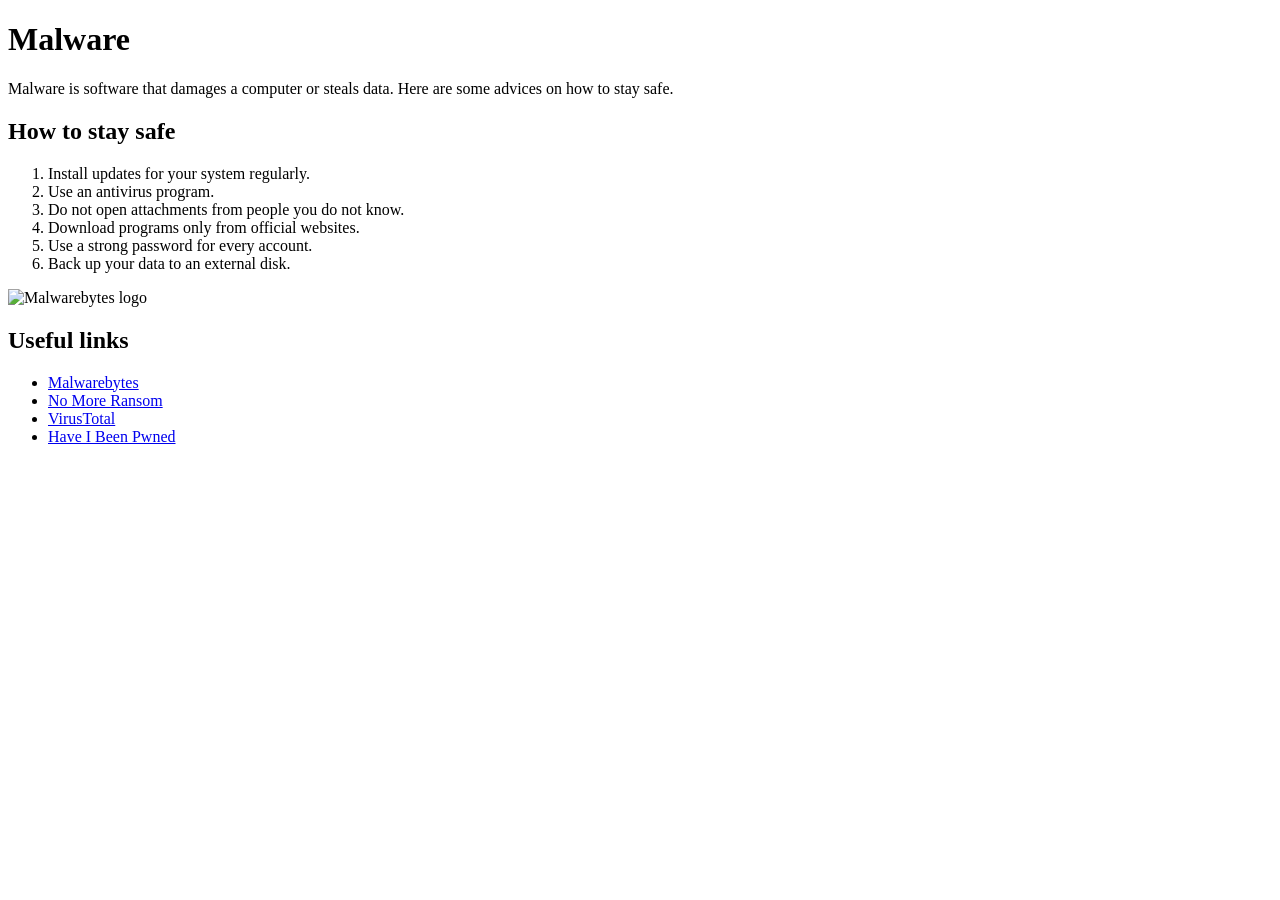
==== malware.html @ 1d42c69c "malware" ====
<!DOCTYPE html>
<html lang="en">
    <head>
        <title>Malware</title>
    </head>
    <body>

        <h1>Malware</h1>

        <p>Malware is software that damages a computer or steals data.
        Here are some advices on how to stay safe.</p>

        <h2>How to stay safe</h2>

        <ol>
            <li>Install updates for your system regularly.</li>
            <li>Use an antivirus program.</li>
            <li>Do not open attachments from people you do not know.</li>
            <li>Download programs only from official websites.</li>
            <li>Use a strong password for every account.</li>
            <li>Back up your data to an external disk.</li>
        </ol>

        <img src="MalwareBytes.png" alt="Malwarebytes logo" width="250">

        <h2>Useful links</h2>

        <ul>
            <li><a href="https://www.malwarebytes.com/cybersecurity">Malwarebytes</a></li>
            <li><a href="https://www.nomoreransom.org/">No More Ransom</a></li>
            <li><a href="https://www.virustotal.com/">VirusTotal</a></li>
            <li><a href="https://haveibeenpwned.com/">Have I Been Pwned</a></li>
        </ul>

    </body>
</html>
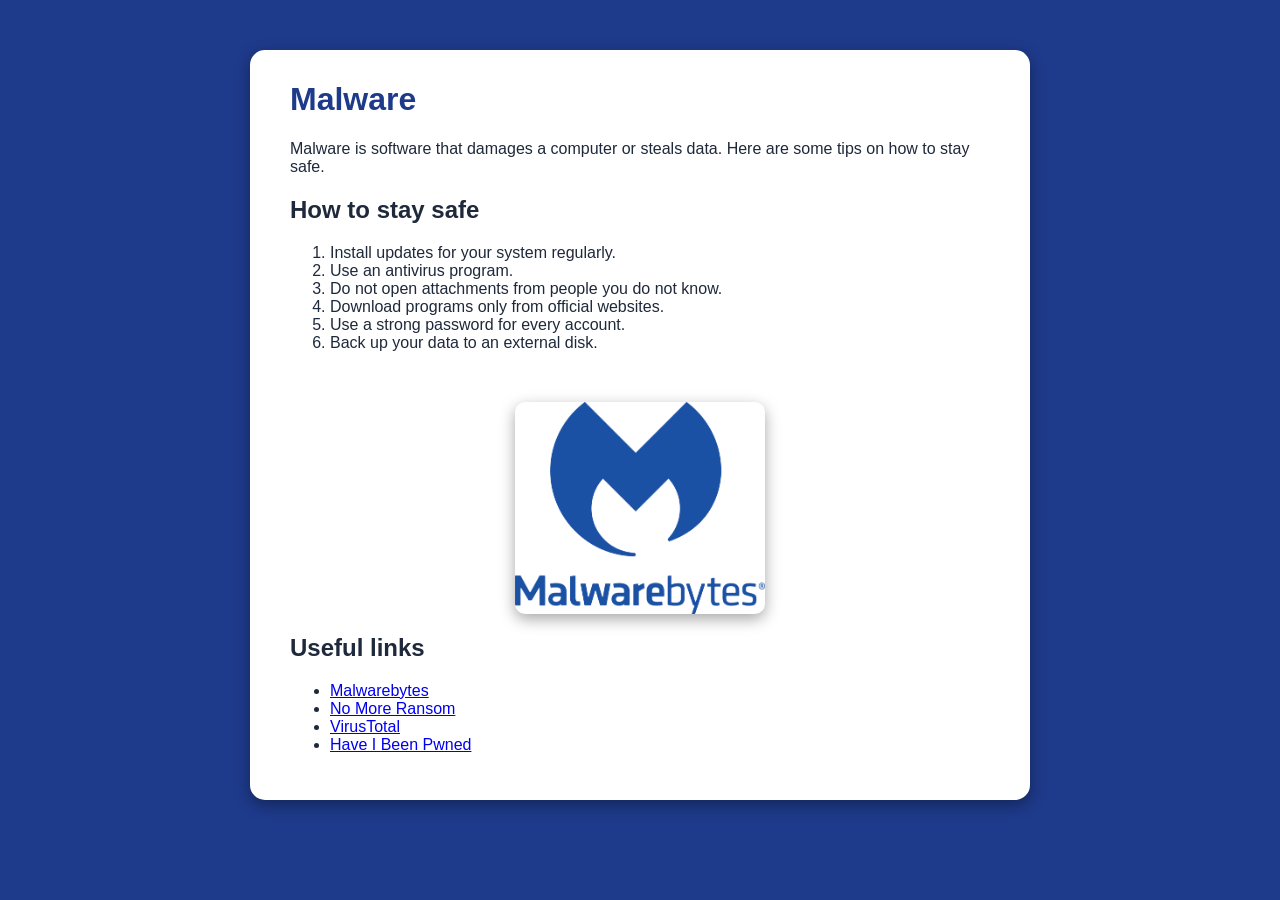
==== commit fcb8b94e: "styles" ====
--- a/malware.html
+++ b/malware.html
@@ -2,35 +2,38 @@
 <html lang="en">
     <head>
         <title>Malware</title>
+        <link rel="stylesheet" href="styles.css">
     </head>
     <body>
+        <div class="container">
 
-        <h1>Malware</h1>
+            <h1>Malware</h1>
 
-        <p>Malware is software that damages a computer or steals data.
-        Here are some advices on how to stay safe.</p>
+            <p>Malware is software that damages a computer or steals data.
+            Here are some tips on how to stay safe.</p>
 
-        <h2>How to stay safe</h2>
+            <h2>How to stay safe</h2>
 
-        <ol>
-            <li>Install updates for your system regularly.</li>
-            <li>Use an antivirus program.</li>
-            <li>Do not open attachments from people you do not know.</li>
-            <li>Download programs only from official websites.</li>
-            <li>Use a strong password for every account.</li>
-            <li>Back up your data to an external disk.</li>
-        </ol>
+            <ol>
+                <li>Install updates for your system regularly.</li>
+                <li>Use an antivirus program.</li>
+                <li>Do not open attachments from people you do not know.</li>
+                <li>Download programs only from official websites.</li>
+                <li>Use a strong password for every account.</li>
+                <li>Back up your data to an external disk.</li>
+            </ol>
 
-        <img src="MalwareBytes.png" alt="Malwarebytes logo" width="250">
+            <img src="MalwareBytes.png" alt="Malwarebytes logo" width="250">
 
-        <h2>Useful links</h2>
+            <h2>Useful links</h2>
 
-        <ul>
-            <li><a href="https://www.malwarebytes.com/cybersecurity">Malwarebytes</a></li>
-            <li><a href="https://www.nomoreransom.org/">No More Ransom</a></li>
-            <li><a href="https://www.virustotal.com/">VirusTotal</a></li>
-            <li><a href="https://haveibeenpwned.com/">Have I Been Pwned</a></li>
-        </ul>
+            <ul>
+                <li><a href="https://www.malwarebytes.com/cybersecurity">Malwarebytes</a></li>
+                <li><a href="https://www.nomoreransom.org/">No More Ransom</a></li>
+                <li><a href="https://www.virustotal.com/">VirusTotal</a></li>
+                <li><a href="https://haveibeenpwned.com/">Have I Been Pwned</a></li>
+            </ul>
 
+        </div>
     </body>
 </html>
--- a/styles.css
+++ b/styles.css
@@ -0,0 +1,30 @@
+body {
+    background-color: #1e3a8a;
+    font-family: Arial, sans-serif;
+}
+
+.container {
+    background-color: white;
+    color: #1e293b;
+    max-width: 700px;
+    border-radius: 15px;
+    box-shadow: rgba(0, 0, 0, 0.35) 0px 5px 15px;
+    margin: 50px auto;
+    padding: 10px 40px 30px 40px;
+}
+
+h1 {
+    color: #1e3a8a;
+}
+
+img {
+    display: block;
+    border-radius: 10px;
+    box-shadow: rgba(0, 0, 0, 0.35) 0px 5px 15px;
+    margin: 50px auto 20px auto;
+    transition: transform 1s;
+}
+
+img:hover {
+    transform: rotate(360deg) scale(0.5);
+}
